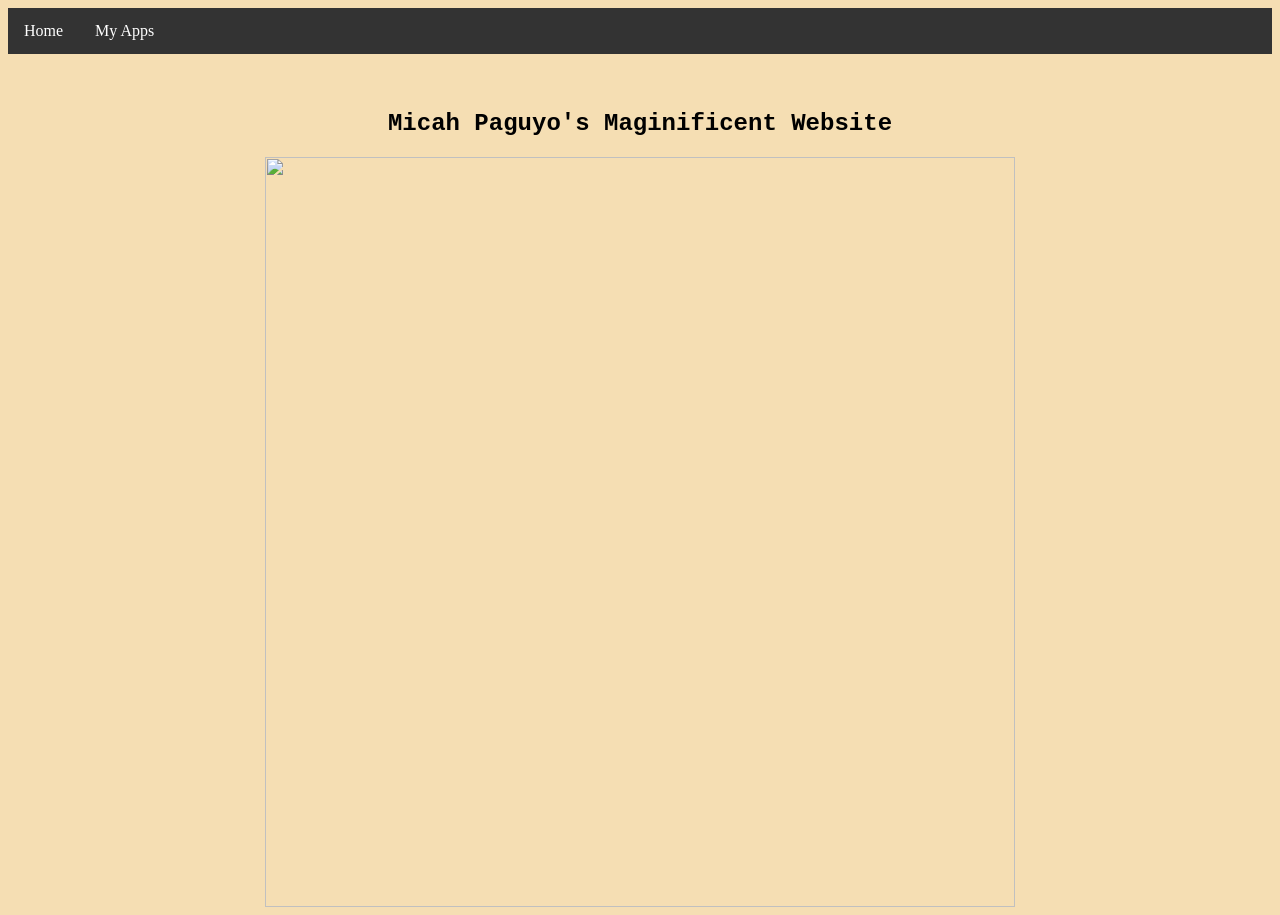
==== My Website.html @ 52fbbddc "Rename index.html to My Website.html" ====
<html>
<head>
<meta charset="utf-8">
<title>Micah Paguyo's Website</title>
<link href="style.css" rel="stylesheet" type="text/css">
</head>

<body>
	<ul>
  <li><a href="My Website.html">Home</a></li>
  <li><a href="MyWebsite.html">My Apps</a></li>
	</ul>
<br>
	<br>
	<center>
	<h2> Micah Paguyo's Maginificent Website </h2>
	
	<img src="https://img.buzzfeed.com/buzzfeed-static/static/2022-05/24/16/asset/af73c3734eaf/sub-buzz-2253-1653408928-29.jpg?crop=1584:2095;140,300&downsize=900:*&output-format=auto&output-quality=auto">
	</center>
</body>
</html>
---- style.css ----
@charset "utf-8";
body {
	background-color: wheat;
	
}

img {
	width: 750px;
}

img:hover {
	border: dotted 5px black;
	width: 750px;
	border-radius: 80%;
}

h2 {
	font-family: "Papyrus", "Courier New", monospace;
}

ul {
  list-style-type: none;
  margin: 0;
  padding: 0;
  overflow: hidden;
  background-color: #333333;
}

ul li {
  float: left;
}

ul li a {
  display: block;
  color: white;
  text-align: center;
  padding: 14px 16px;
  text-decoration: none;
}

ul li a:hover {
  background-color: #111111;
}
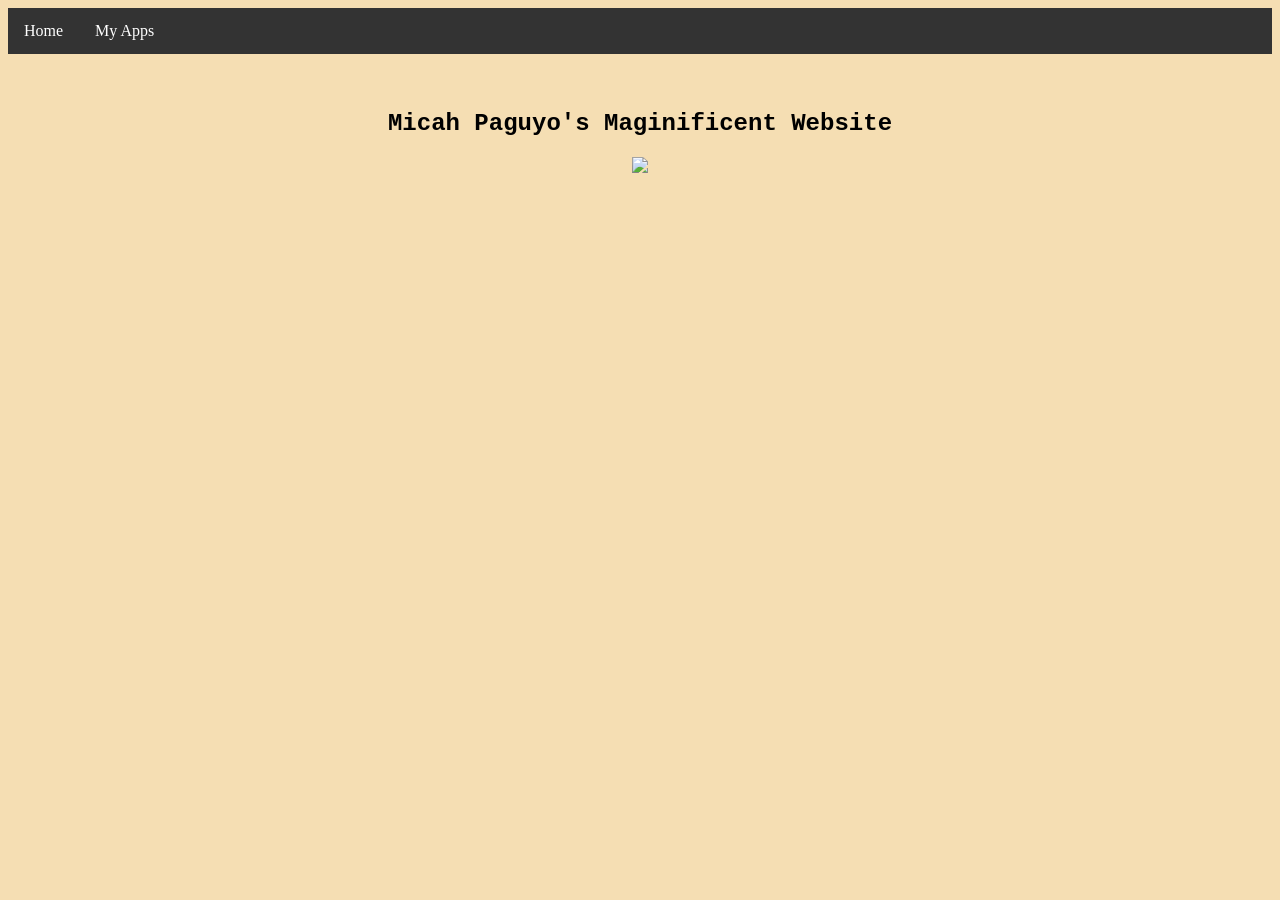
==== commit 8ee42273: "Update My Website.html" ====
--- a/My Website.html
+++ b/My Website.html
@@ -1,3 +1,4 @@
+<!doctype html>
 <html>
 <head>
 <meta charset="utf-8">
